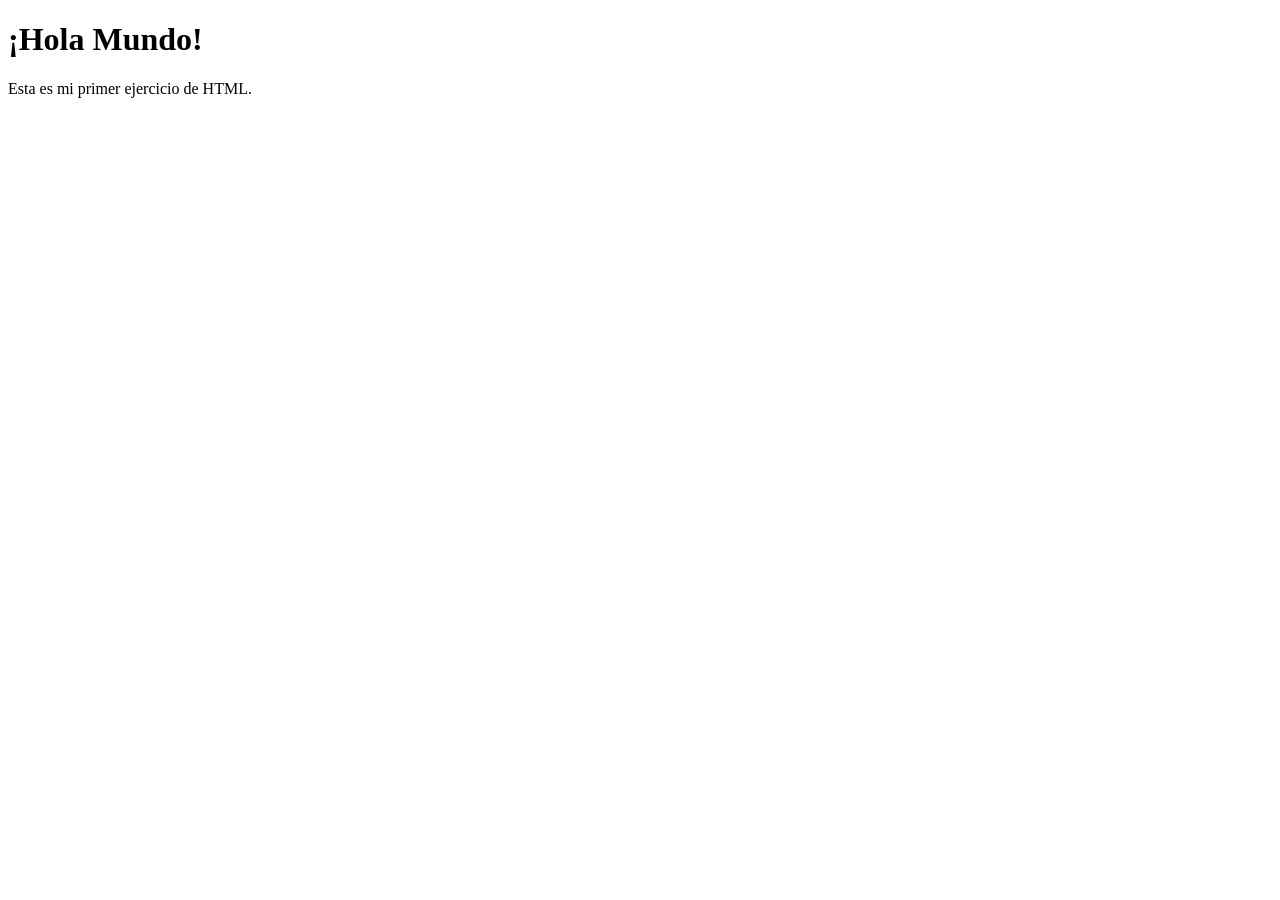
==== ejercicio1.html @ 633bea1b "Add files via upload" ====
<!DOCTYPE html>
<html lang="es">
<head>
    <meta charset="UTF-8">
    <meta name="viewport" content="width=device-width, initial-scale-1.0">
    <title>Ejercicio 1 - Hola Mundo</title>
</head>
<body>
    <h1>¡Hola Mundo!</h1>
    <p>Esta es mi primer ejercicio de HTML.</p>
</body>
</html>
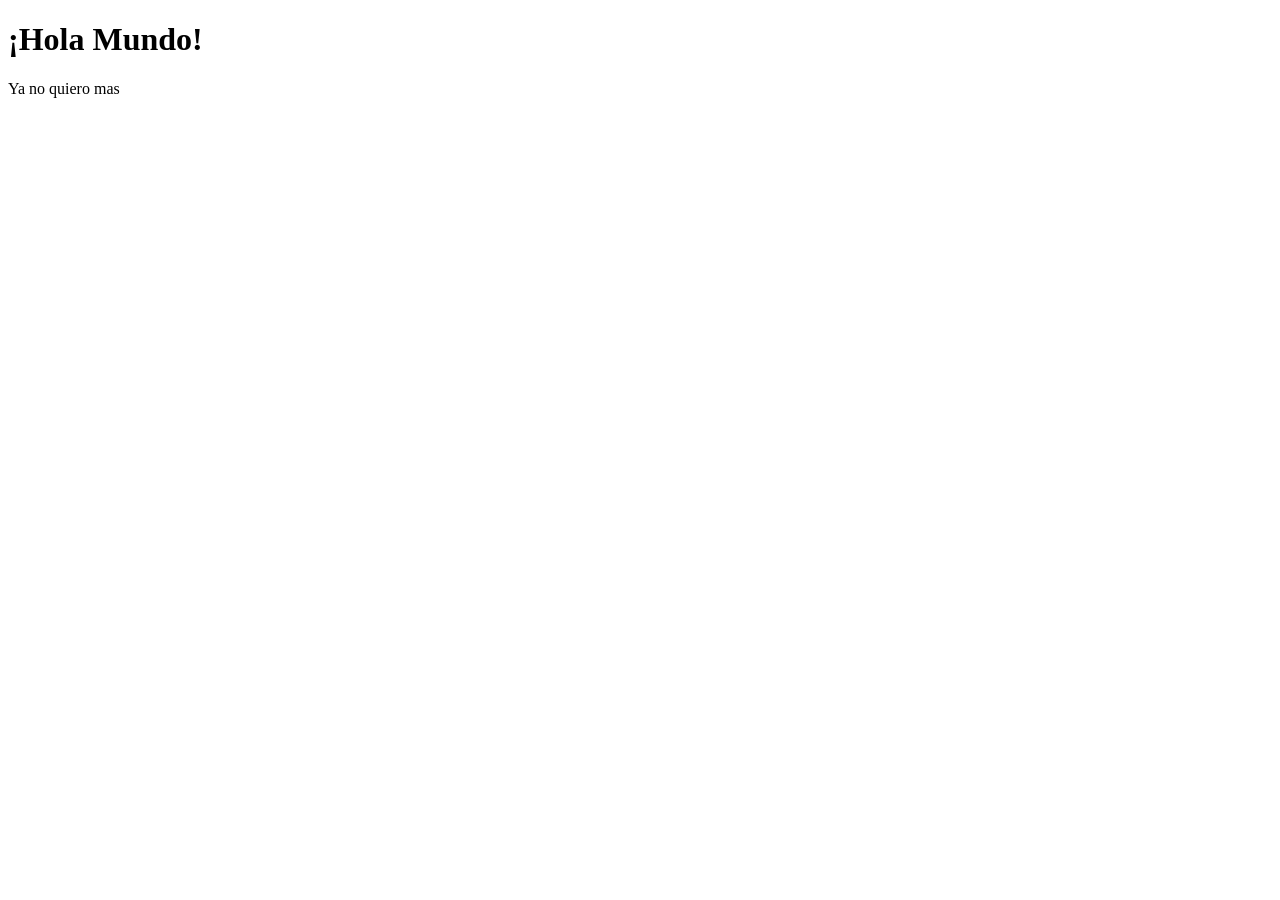
==== commit 854e2c82: "prueba" ====
--- a/ejercicio1.html
+++ b/ejercicio1.html
@@ -7,6 +7,6 @@
 </head>
 <body>
     <h1>¡Hola Mundo!</h1>
-    <p>Esta es mi primer ejercicio de HTML.</p>
+    <p>Ya no quiero mas</p>
 </body>
 </html>
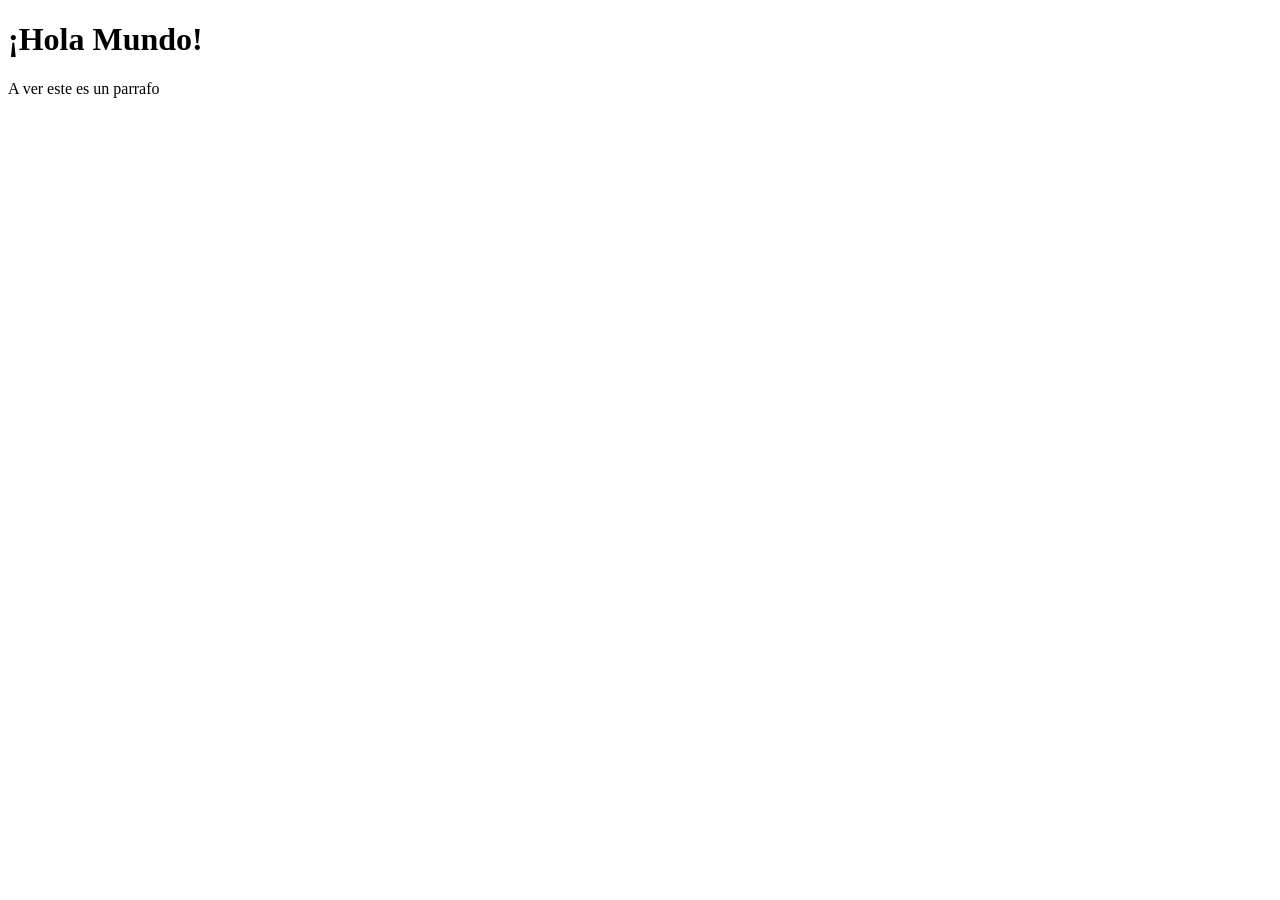
==== commit 174aca52: "prueba2" ====
--- a/ejercicio1.html
+++ b/ejercicio1.html
@@ -7,6 +7,6 @@
 </head>
 <body>
     <h1>¡Hola Mundo!</h1>
-    <p>Ya no quiero mas</p>
+    <p>A ver este es un parrafo</p>
 </body>
 </html>
